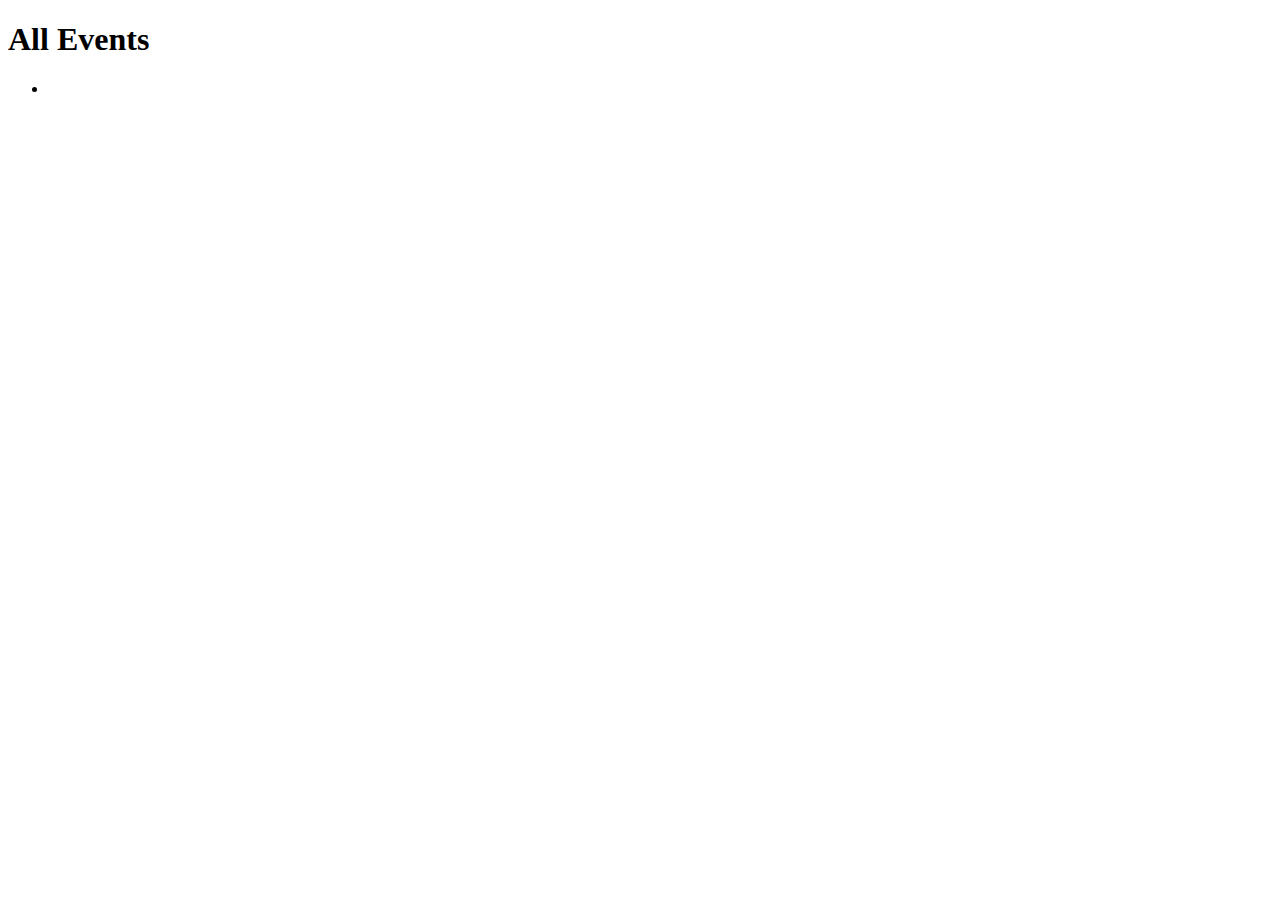
==== coding-events/src/main/resources/templates/events/index.html @ ee525c76 "completed through 13.6" ====
<!DOCTYPE html>
<html lang="en" xmlns:th="http://www.thymeleaf.org/">
<head>
    <meta charset="UTF-8"/>
    <title>Coding Events</title>
</head>
<body>
<h1>All Events</h1>

<ul>
    <th:block th:each="event: ${events}">
        <li th:text="${event}"
    </th:block>
</ul>

</body>
</html>
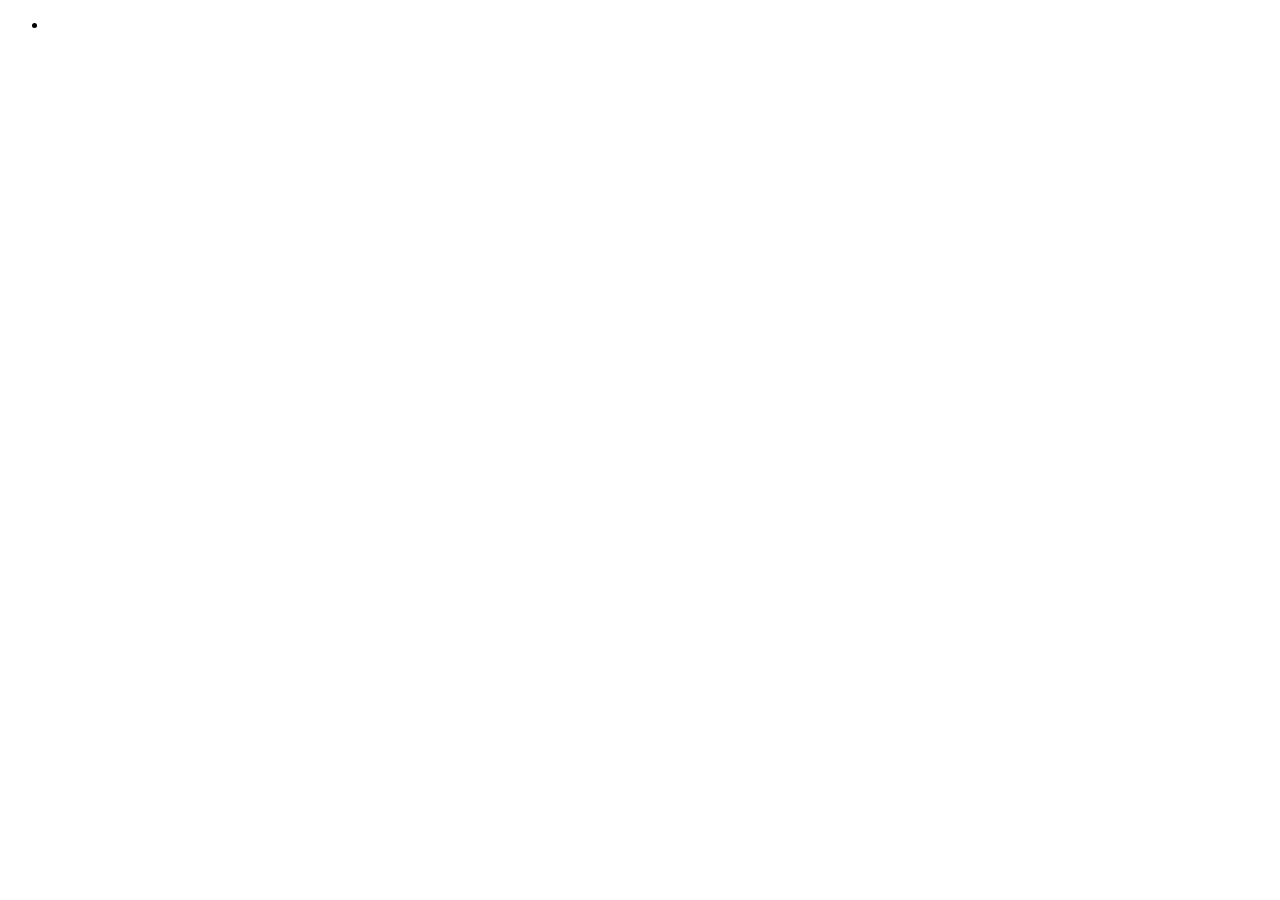
==== commit f21fceb3: "finalized reading - note some differences due to sections being renamed mid-reading" ====
--- a/coding-events/src/main/resources/templates/events/index.html
+++ b/coding-events/src/main/resources/templates/events/index.html
@@ -1,15 +1,13 @@
 <!DOCTYPE html>
 <html lang="en" xmlns:th="http://www.thymeleaf.org/">
-<head>
-    <meta charset="UTF-8"/>
-    <title>Coding Events</title>
-</head>
+<head th:replace="fragments :: head"></head>
 <body>
-<h1>All Events</h1>
+
+<header th:replace="fragments :: header"></header>
 
 <ul>
-    <th:block th:each="event: ${events}">
-        <li th:text="${event}"
+    <th:block th:each="event : ${events}">
+        <li th:text="${event}"></li>
     </th:block>
 </ul>
 
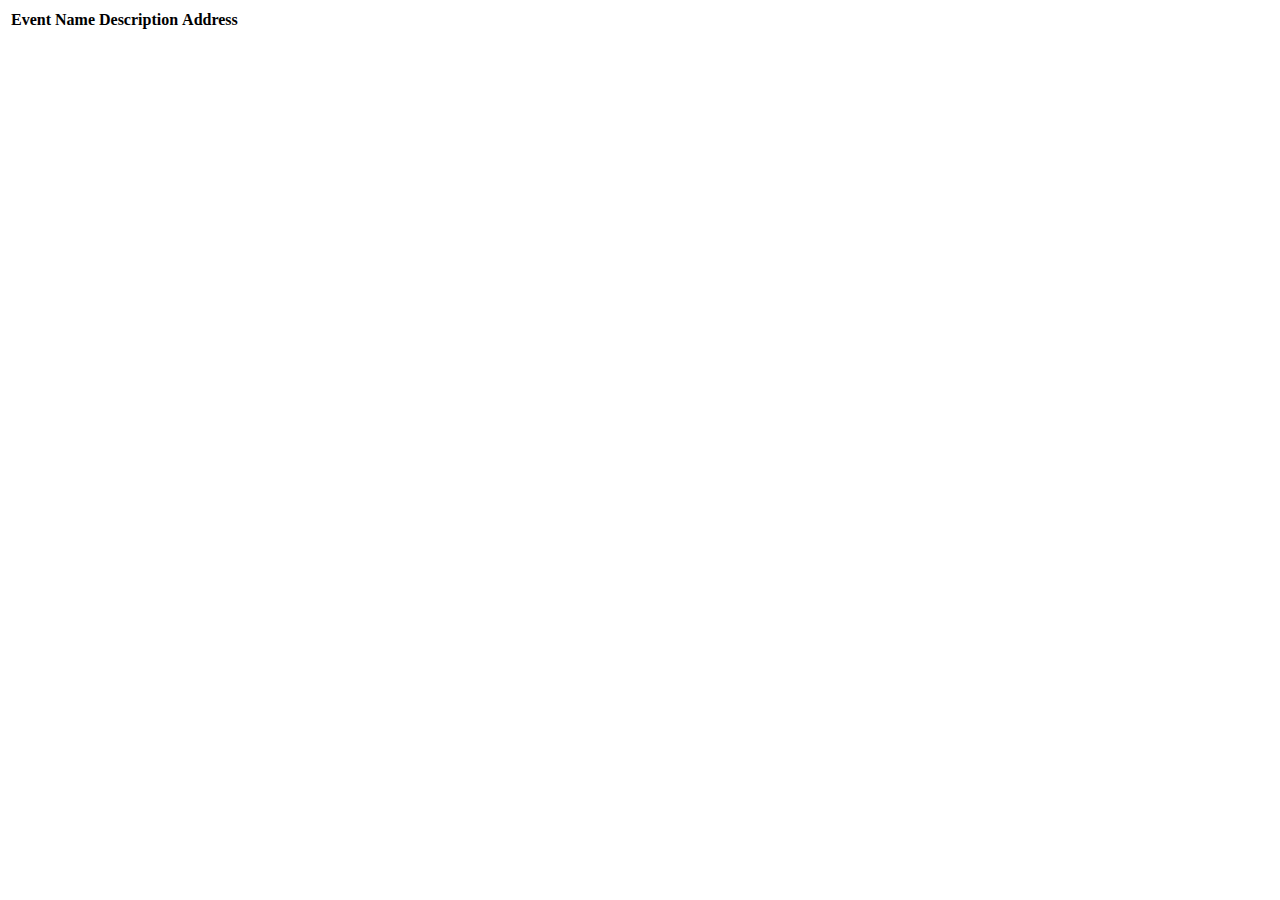
==== commit 5fad3316: "completed exercises" ====
--- a/coding-events/src/main/resources/templates/events/index.html
+++ b/coding-events/src/main/resources/templates/events/index.html
@@ -5,11 +5,20 @@
 
 <header th:replace="fragments :: header"></header>
 
-<ul>
+<table>
+    <tr>
+        <th>Event Name</th>
+        <th>Description</th>
+        <th>Address</th>
+    </tr>
     <th:block th:each="event : ${events}">
-        <li th:text="${event}"></li>
+        <tr>
+            <td th:text="${event.getKey()}"></td>
+            <td th:text="${event.getValue()}"></td>
+            <td th:replace="fragments :: address"></td>
+        </tr>
     </th:block>
-</ul>
+</table>
 
 </body>
 </html>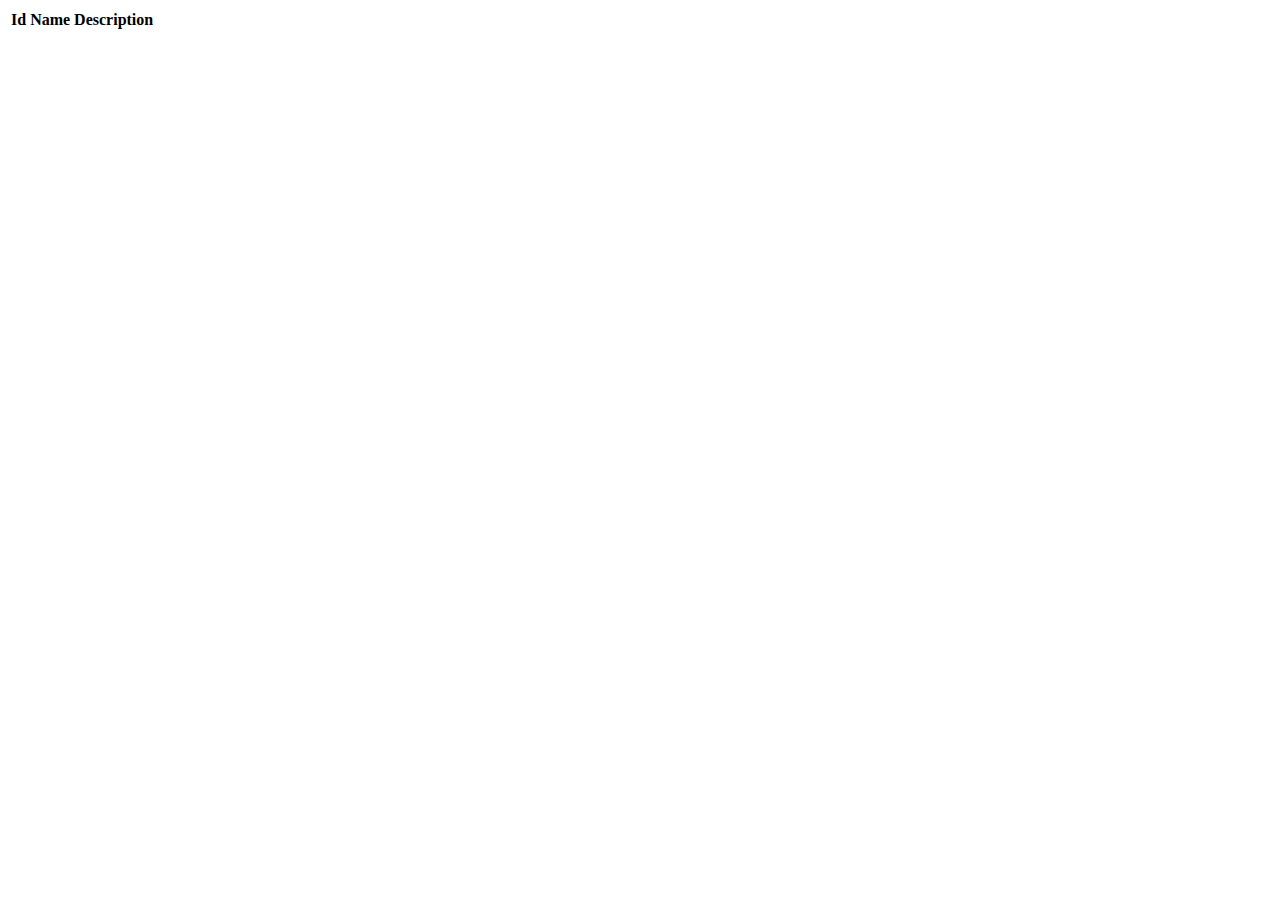
==== commit 38dee5d8: "finished model binding and ready for the exercises" ====
--- a/coding-events/src/main/resources/templates/events/index.html
+++ b/coding-events/src/main/resources/templates/events/index.html
@@ -5,20 +5,34 @@
 
 <header th:replace="fragments :: header"></header>
 
-<table>
+<table class="table table-striped">
+    <thead>
     <tr>
-        <th>Event Name</th>
+        <th>Id</th>
+        <th>Name</th>
         <th>Description</th>
-        <th>Address</th>
     </tr>
-    <th:block th:each="event : ${events}">
-        <tr>
-            <td th:text="${event.getKey()}"></td>
-            <td th:text="${event.getValue()}"></td>
-            <td th:replace="fragments :: address"></td>
-        </tr>
-    </th:block>
+    </thead>
+    <tr th:each="event : ${events}">
+        <td th:text="${event.id}"></td>
+        <td th:text="${event.name}"></td>
+        <td th:text="${event.description}"></td>
+    </tr>
 </table>
+<!--<table>-->
+<!--    <tr>-->
+<!--        <th>Event Name</th>-->
+<!--        <th>Description</th>-->
+<!--        <th>Address</th>-->
+<!--    </tr>-->
+<!--    <th:block th:each="event : ${events}">-->
+<!--        <tr>-->
+<!--            <td th:text="${event.getKey()}"></td>-->
+<!--            <td th:text="${event.getValue()}"></td>-->
+<!--            <td th:replace="fragments :: address"></td>-->
+<!--        </tr>-->
+<!--    </th:block>-->
+<!--</table>-->
 
 </body>
 </html>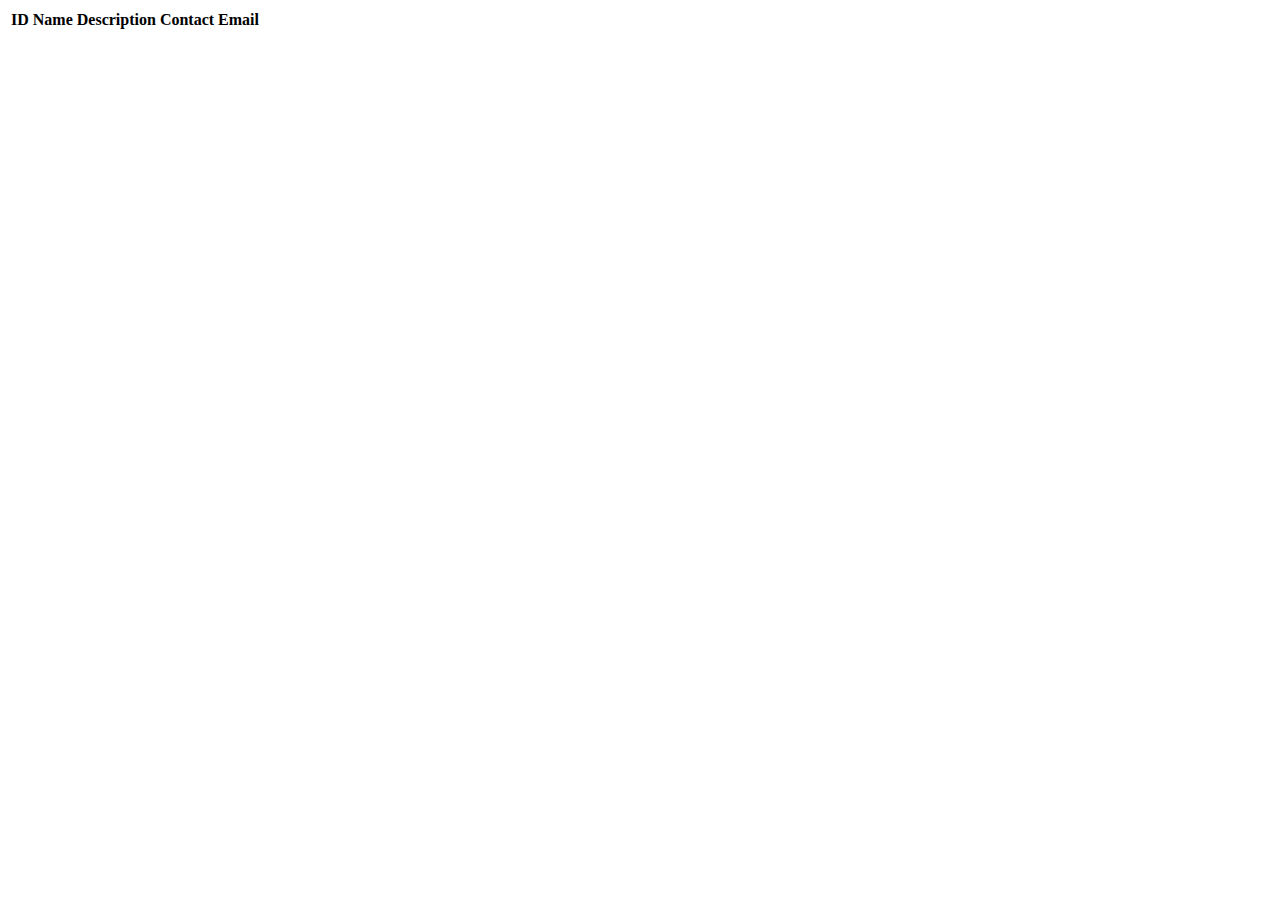
==== commit 934b69c4: "Completed model validation chapter" ====
--- a/coding-events/src/main/resources/templates/events/index.html
+++ b/coding-events/src/main/resources/templates/events/index.html
@@ -1,38 +1,26 @@
 <!DOCTYPE html>
 <html lang="en" xmlns:th="http://www.thymeleaf.org/">
 <head th:replace="fragments :: head"></head>
-<body>
+<body class="container">
 
 <header th:replace="fragments :: header"></header>
 
 <table class="table table-striped">
     <thead>
     <tr>
-        <th>Id</th>
+        <th>ID</th>
         <th>Name</th>
         <th>Description</th>
+        <th>Contact Email</th>
     </tr>
     </thead>
     <tr th:each="event : ${events}">
         <td th:text="${event.id}"></td>
         <td th:text="${event.name}"></td>
         <td th:text="${event.description}"></td>
+        <td th:text="${event.contactEmail}"></td>
     </tr>
 </table>
-<!--<table>-->
-<!--    <tr>-->
-<!--        <th>Event Name</th>-->
-<!--        <th>Description</th>-->
-<!--        <th>Address</th>-->
-<!--    </tr>-->
-<!--    <th:block th:each="event : ${events}">-->
-<!--        <tr>-->
-<!--            <td th:text="${event.getKey()}"></td>-->
-<!--            <td th:text="${event.getValue()}"></td>-->
-<!--            <td th:replace="fragments :: address"></td>-->
-<!--        </tr>-->
-<!--    </th:block>-->
-<!--</table>-->
 
 </body>
 </html>